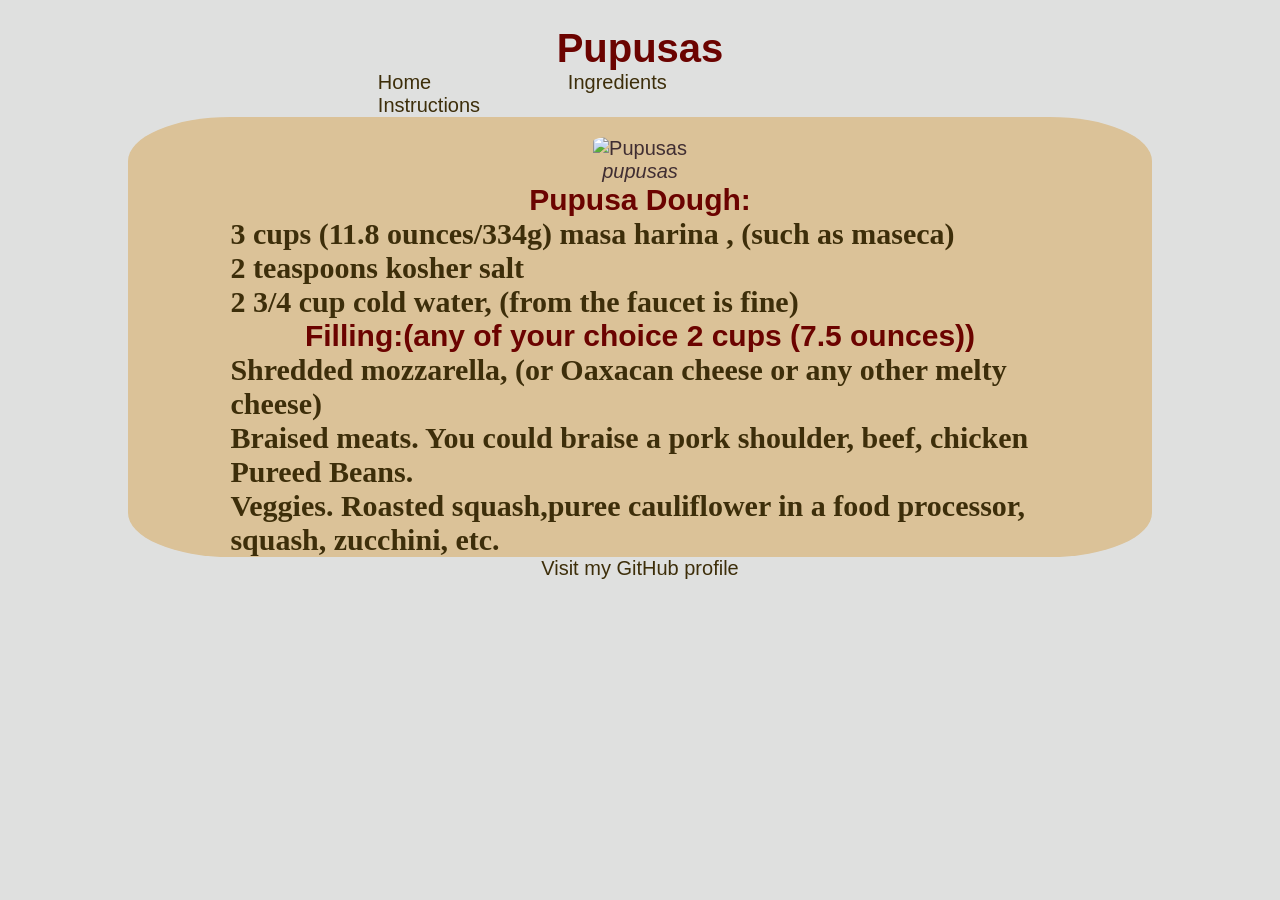
==== src/ingredients.html @ 2f1eea67 "was commiting to wrong location" ====
<!DOCTYPE html>
<html lang="en">
<head>
    <meta charset="UTF-8">
    <meta name="viewport" content="width=device-width, initial-scale=1.0">
    <title>pupusas</title>
    <link rel="stylesheet" href="./index.css"> 
</head>
<body>
    <header>
        <h1>Pupusas</h1>
        <nav>
            <ul class="links">
                <li><a href="./index.html">Home</a></li>
                <li><a href="./ingredients.html">Ingredients</a></li>
                <li><a href="./instructions.html">Instructions</a></li>
            </ul>
        </nav>
    </header>
    <main>
        <figure>
            <img src="https://www.midwestliving.com/thmb/Gh8MwYbDOjw6ydoPYJUqw9vdLHM=/1500x0/filters:no_upscale():max_bytes(150000):strip_icc()/CD_19372_preview-4dd12a65497b40608c6d33dbb57cd043.jpg" alt="Pupusas"><figcaption id="img">pupusas</figcaption>
        </figure>
        <section>
            <h1>Pupusa Dough:</h1>
            <h2>
                <ul class="ingredients">
                    <li>3 cups (11.8 ounces/334g) masa harina , (such as maseca)</li>
                    <li>2 teaspoons kosher salt</li>
                    <li>2 3/4 cup cold water, (from the faucet is fine)</li>
                </ul>
            </h2>
            <h1>Filling:(any of your choice 2 cups (7.5 ounces))</h1>
            <h2>
                <ul class="ingredients">
                    <li>Shredded mozzarella, (or Oaxacan cheese or any other melty cheese)</li>
                    <li>Braised meats. You could braise a pork shoulder, beef, chicken</li>
                    <li>Pureed Beans.</li>
                    <li>Veggies. Roasted squash,puree cauliflower in a food processor, squash, zucchini, etc.</li>
                </ul>
            </h2>
        </section>
    </main>
    <footer>
        <p><a href="https://github.com/gjromero6906">Visit my GitHub profile</a></p>
    </footer>
</body>
</html>
---- src/index.css ----
/* CSS Reset */
* {
  margin: 0;
  padding: 0;
  box-sizing: border-box;
}

ul {
  list-style: none;
}

img {
  width: 100%;
}
body{
  background-color: #dfe0df;
  color: #402e32;
  font-family: sans-serif;
  text-align: center;
  max-width: 80%;
  margin: auto;
  margin-bottom: 2%;
  margin-top: 2%;
  font-size: 20px;
}
h1{
  color: #6b0300;
  font-size: 48;
  padding: auto;
}
h2{
  color: #6b0300;
  font-size: 30;
  padding: auto;
  font-family: Verdana;
}
a{
  color: #3d2e0a;
  text-decoration: none;
  padding: auto;
}
a:hover{
  background-color: #d19f9e;
}
ul{
  color:#3d2e0a;
  list-style: none;
  text-align: left;
  padding-right:10%;
  padding-left: 10%;
  
}
main{
  border-radius: 10%;
  background-color: #dbc298;
  padding: auto;
}
ol{
  text-align: left;
  padding-right:10%;
  padding-left: 10%;
}
.ingredients{
  font-family: Verdana;
  padding: auto;
}
#img{
  font-style: italic;
  padding: auto;
}
.links li{
  text-align: center;
  display: inline;
  padding: auto;
  margin-right: 10%;
  margin-left: 10%;
}
img{
  border: #6b0300;
  border-radius: 20%;
  padding: auto;
  max-width: 75%;
  margin-top: 2%;
}
nav{
  padding: auto;
  margin-left: 10%;
  margin-right: 10%;

}

/* Add your CSS below */
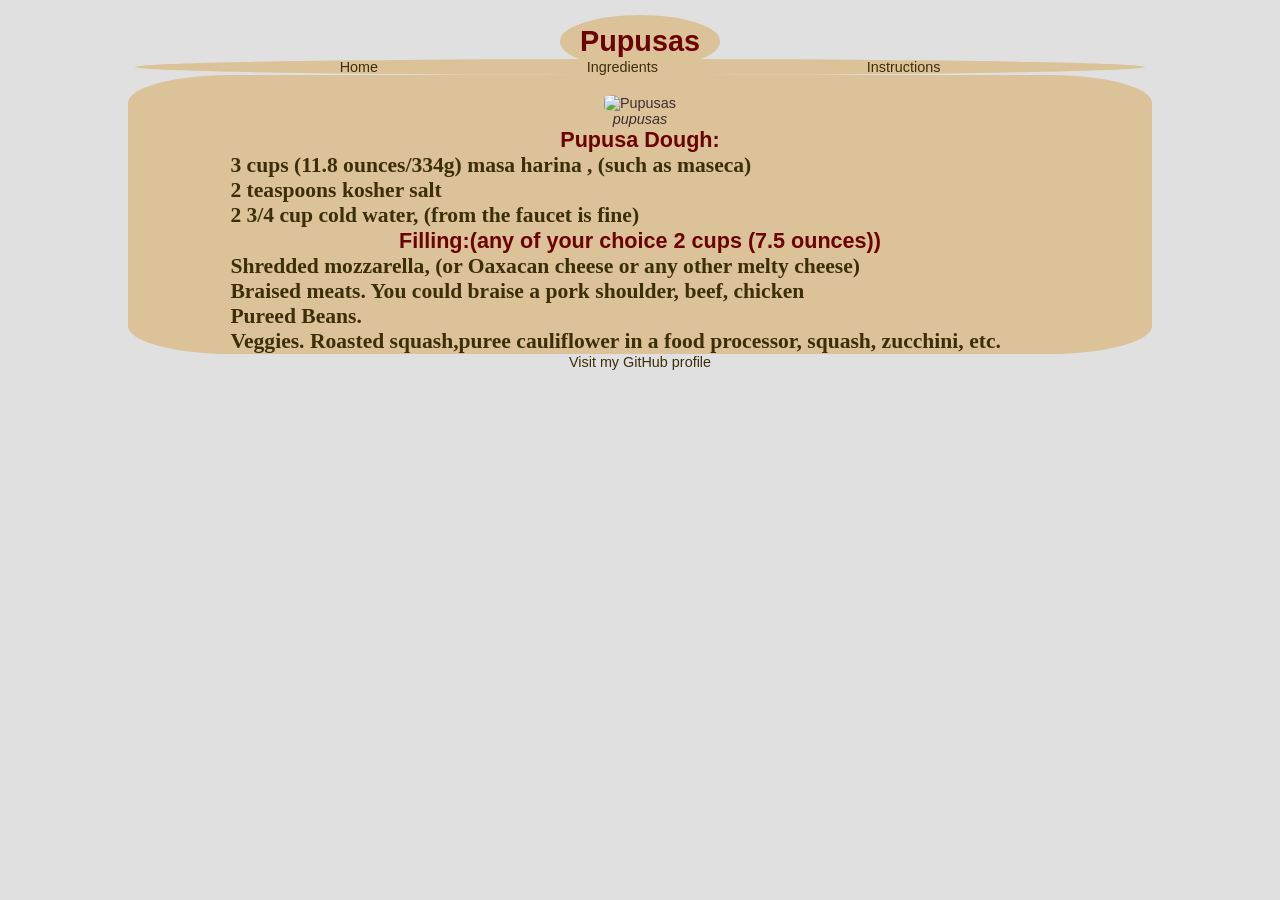
==== commit 74cb6e08: "fix cetain css" ====
--- a/src/ingredients.html
+++ b/src/ingredients.html
@@ -8,7 +8,7 @@
 </head>
 <body>
     <header>
-        <h1>Pupusas</h1>
+        <h1 id = "title">Pupusas</h1>
         <nav>
             <ul class="links">
                 <li><a href="./index.html">Home</a></li>
--- a/src/index.css
+++ b/src/index.css
@@ -21,7 +21,8 @@
   margin: auto;
   margin-bottom: 2%;
   margin-top: 2%;
-  font-size: 20px;
+  font-size: 90%;
+  padding: auto;
 }
 h1{
   color: #6b0300;
@@ -48,7 +49,7 @@
   text-align: left;
   padding-right:10%;
   padding-left: 10%;
-  
+
 }
 main{
   border-radius: 10%;
@@ -74,6 +75,7 @@
   padding: auto;
   margin-right: 10%;
   margin-left: 10%;
+  
 }
 img{
   border: #6b0300;
@@ -82,11 +84,25 @@
   max-width: 75%;
   margin-top: 2%;
 }
-nav{
+nav>ul{
+  display: inline;
   padding: auto;
-  margin-left: 10%;
-  margin-right: 10%;
-
+  background-color: #dbc298;
+  border-radius: 50%;
+  margin-bottom: 1%;
+  margin-top: 1%;
+  width: 10%;
+}
+#title{
+  display: inline;
+  background-color: #dbc298;
+  border-radius: 70%;
+  width: 30%;
+  padding-left: 2%;
+  padding-right: 2%;
+  padding-bottom: 1%;
+  padding-top: 1%;
 }
 
+
 /* Add your CSS below */
